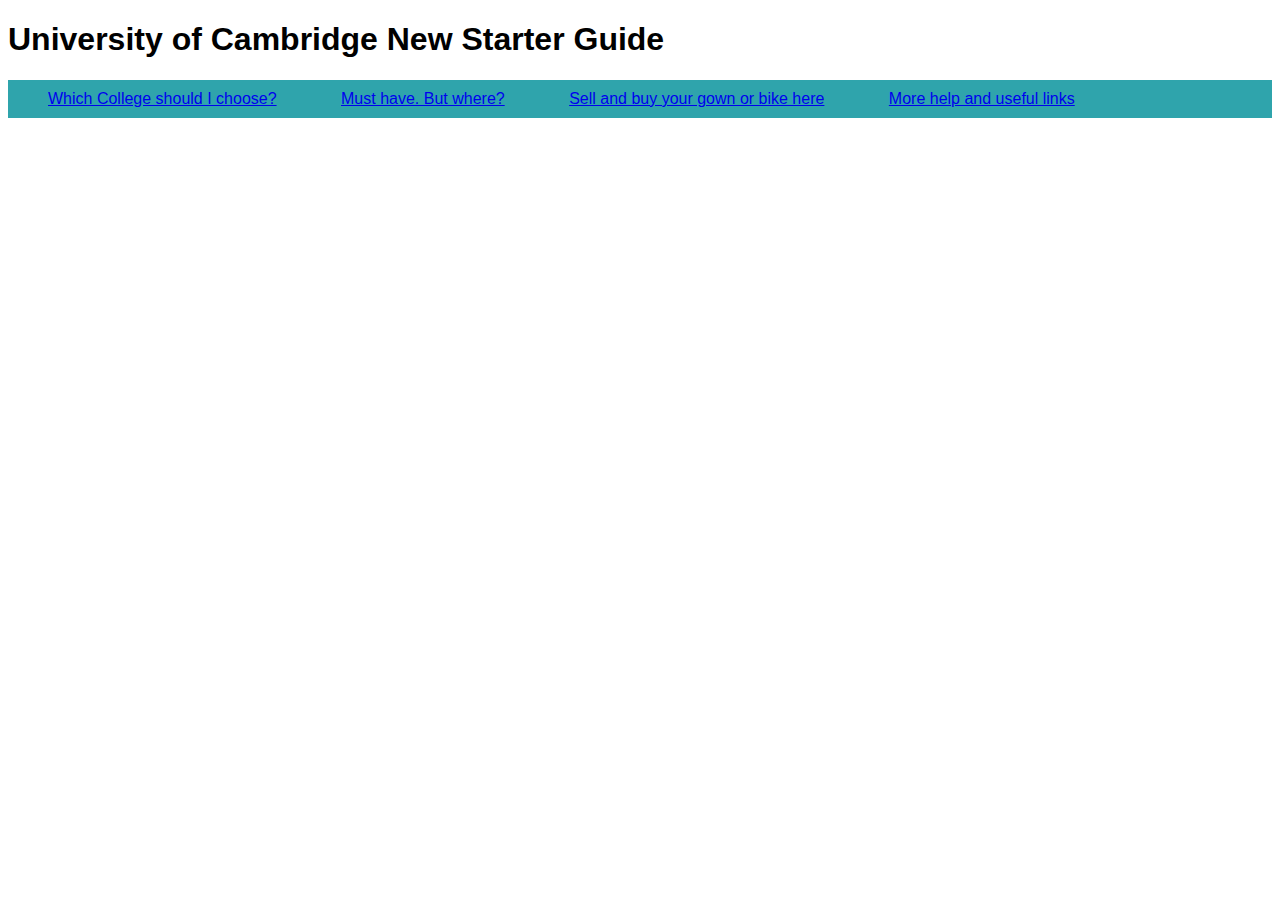
==== competiton.html @ ec5b200a "tabs" ====
<!DOCTYPE html>
<html>
	<head>
		<style>
			body {
				font-family: helvetica, sans-serif;
			}

			div {
				background-image: url("https://cache-graphicslib.viator.com/graphicslib/thumbs360x240/8978/SITours/chauffeured-punting-tour-in-cambridge-in-cambridge-189975.jpg")
				/*background-size: contain;*
				/*This will make the background color black an not see-through: background-color: rgba(0, 0, 0,1);*/
				/* Find interesting fonts online at www.google.com/fonts/*/
			} 
			ul {
      			padding: 10px;
      			background: rgba(47, 164, 172, 1);
   			 }
   			li {
   				display: inline;
   				padding: 30px;
   			}
		</style>
	</head>

	<body>
		<header>
		<h1>
		University of Cambridge New Starter Guide
		</h1>
		<div>
			<ul>
				<li><a href="#">Which College should I choose?</a></li>
				<li><a href="#">Must have. But where?</a></li>
				<li><a href="#">Sell and buy your gown or bike here</a></li>
				<li><a href="#">More help and useful links</a></li>
			</ul>
			<!--This is a comment. Eventually it would be nice to have several tabs across the top. On the main page have some pretty pictures and a paragraph explaining the website. 
			1) tab on colleges 
			2) tab on necesscities/top tips ("things you may not have thought about, bike, where to buy cutlery(poundland, wilkinsons), gowns...")  
			3) Tab as an exchange website, can post what you need (bike/formal tickets etc).  
			4) Useful links: different societies? where to get help if you need it? Best places to eat in Cambridge? explain what camsis/camtools/raven etc is, sightseeing?-->
		</div>
		</header>
			<!--
				<p>
			Choosing a Cambridge College is tricky if you can't take the time to visit every one of them. Here we have aimed to include some crucial information one each of the 31 colleges, including location, images, information on accommodation and food.-->
			<!--if we don't have time use pictures of colleges as links to college websites-->
			<!-- Picture for the map: <img src="http://www.mappery.com/maps/Cambridge-Street-Map.mediumthumb.jpg"> -->
			<!--start with something like: colleges divide the huge student body of uniofcam (=how big?) into smaller chunks, making it easier for everyone to meet people, find friends and get support that they need. Colleges are separated into JCR, MCR and SCR, which are student bodies as well as actual rooms. Say what they stand for (junior, middle (?), senior). college vary in athmosphere and architecture, some very modern, others very old.
			</p>-->
	<body>

</html>
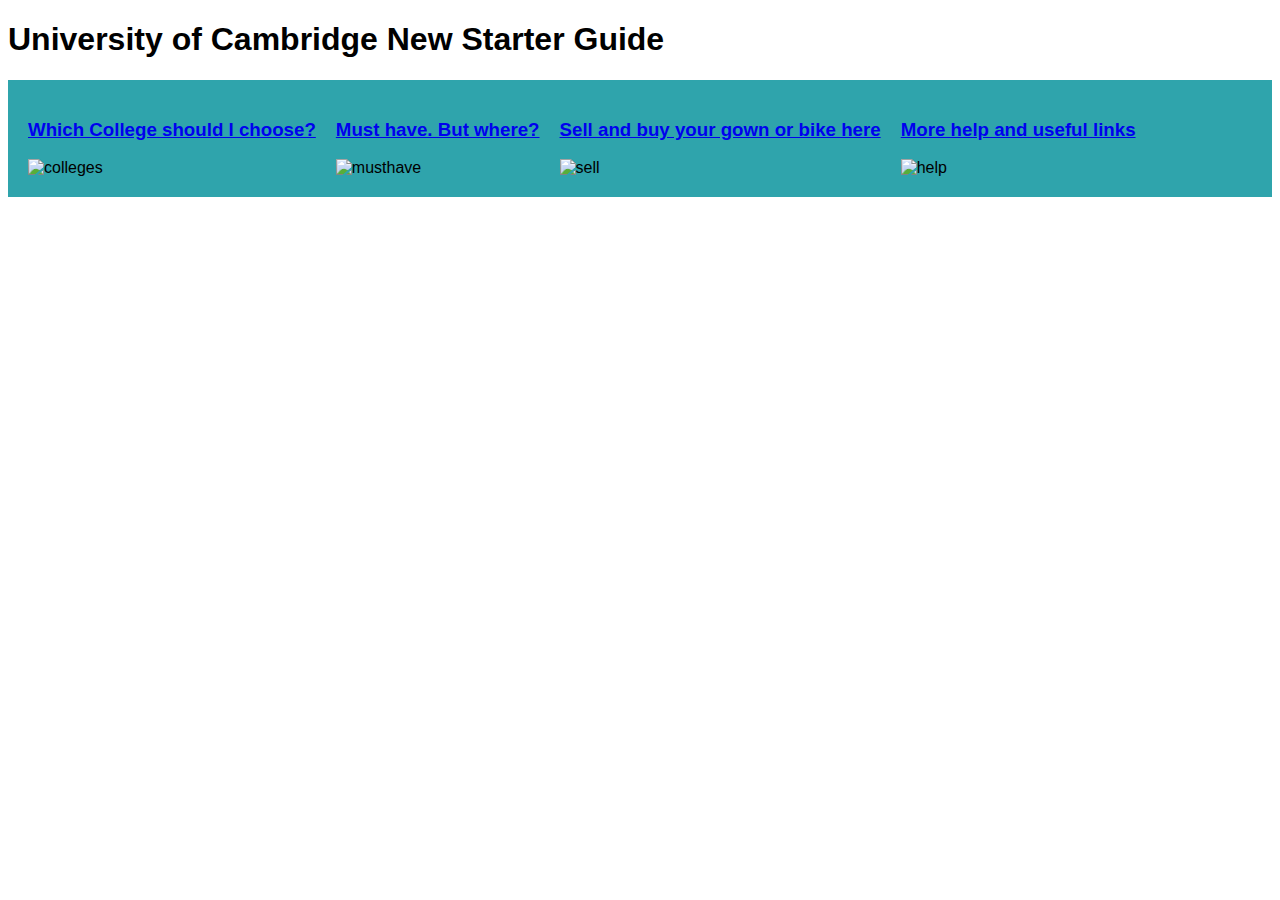
==== commit 9b3cc575: "tabs with images" ====
--- a/competiton.html
+++ b/competiton.html
@@ -17,8 +17,8 @@
       			background: rgba(47, 164, 172, 1);
    			 }
    			li {
-   				display: inline;
-   				padding: 30px;
+   				display: table-cell;
+   				padding: 10px;
    			}
 		</style>
 	</head>
@@ -30,10 +30,18 @@
 		</h1>
 		<div>
 			<ul>
-				<li><a href="#">Which College should I choose?</a></li>
-				<li><a href="#">Must have. But where?</a></li>
-				<li><a href="#">Sell and buy your gown or bike here</a></li>
-				<li><a href="#">More help and useful links</a></li>
+				<li>
+				<h3><a href="#">Which College should I choose?</a></h3>
+				<img src="http://images.freeimages.com/images/previews/7c6/cambridge-5-1532946.jpg" alt="colleges"  width="100" height="100"/> </li>
+				<li>
+				<h3><a href="#">Must have. But where?</a></h3>
+				<img src="https://mbt20.files.wordpress.com/2013/11/img_0227.jpg" alt="musthave" width="100" height="100"/> </li>
+				<li>
+				<h3>
+				<a href="#">Sell and buy your gown or bike here</a></h3>
+				<img src="http://images.freeimages.com/images/previews/a71/shopping-cart-1427329.jpg" alt="sell" width="100" height="100"/></li>
+				<li><h3><a href="#">More help and useful links</a></h3>
+				<img src="http://simplemarriage.net/wp-content/uploads/2013/10/HELP.jpg" alt="help" width="100" height="100"/></li>
 			</ul>
 			<!--This is a comment. Eventually it would be nice to have several tabs across the top. On the main page have some pretty pictures and a paragraph explaining the website. 
 			1) tab on colleges 
